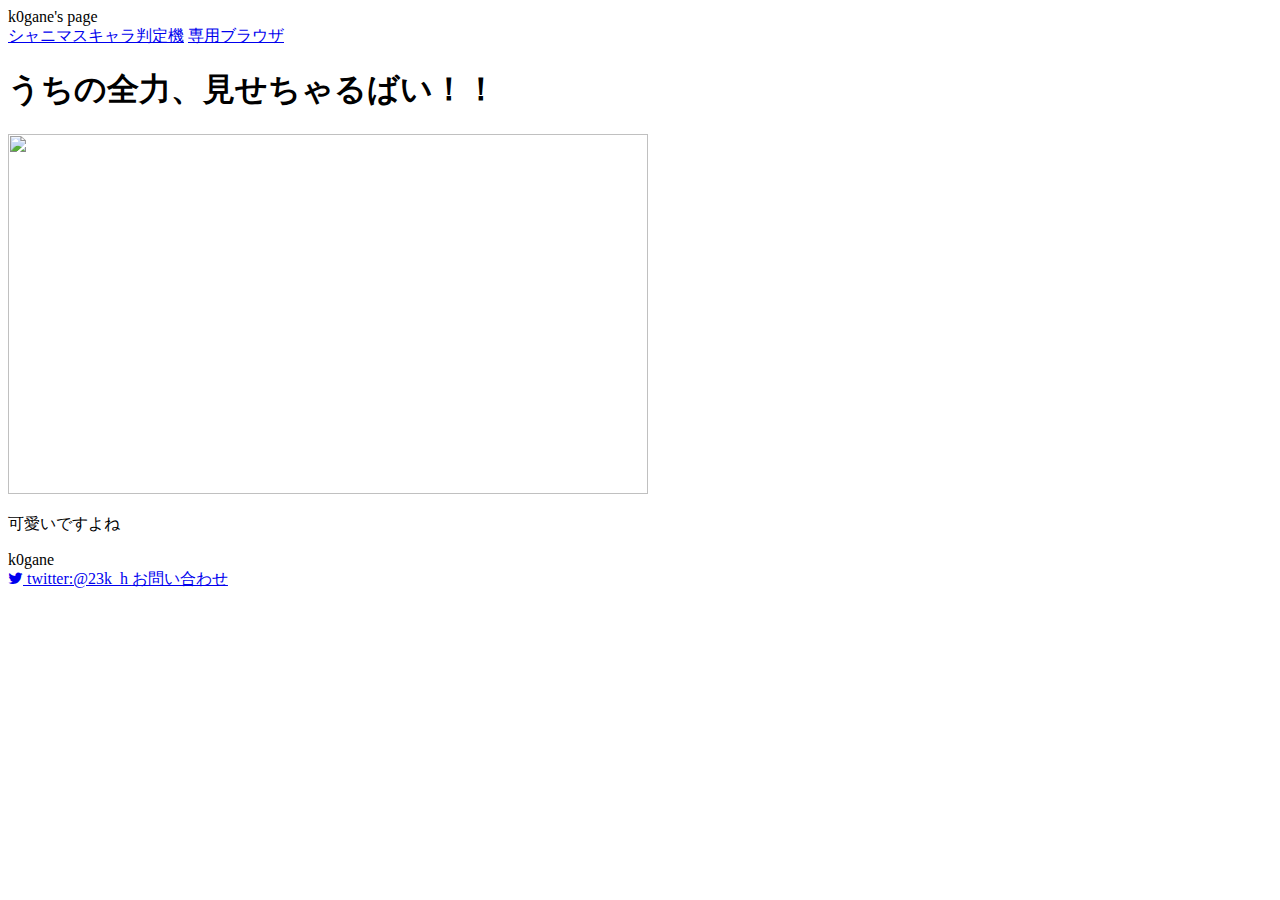
==== index.html @ 71bf892c "Add files" ====
<!DOCTYPE html>
<html>
    <head>
        <title> main page</title>
        <meta charset="utf-8">
        <link rel="stylesheet" type="text/css" href="stylesheet.css">
        <link rel="stylesheet" href="//maxcdn.bootstrapcdn.com/font-awesome/4.3.0/css/font-awesome.min.css">
    </head>

    <body>
        <div class="header">
            <div class="header-logo">k0gane's page</div>
            <div class="header-list">
                <a href="#" class="list hanbetu">シャニマスキャラ判定機<a>
                <a href="#" class="list browser">専用ブラウザ<a>
            </div>
        </div>

        <div class="main">
            <div class="copy-container">
                <h1>
                    うちの全力、見せちゃるばい<span>！！</span>
                </h1>
            </div>
            <div class="contents">
                <img src="https://pbs.twimg.com/media/D45aIcCUIAAlb6Y.jpg" width="640" height="360">
                <p>可愛いですよね</p>
            </div>
        </div>
        <div class="footer">
                <div class="footer-logo">k0gane</div>
                <div class="footer-list">
                    <a href="https://www.twitter.com/23k_h" class="btn twitter">
                        <span class="fa fa-twitter"></span>
                        twitter:@23k_h
                    </a>
                    <a href="form.php" class="btn call">お問い合わせ</a>
                </div>
        </div>
    </body>
</html>
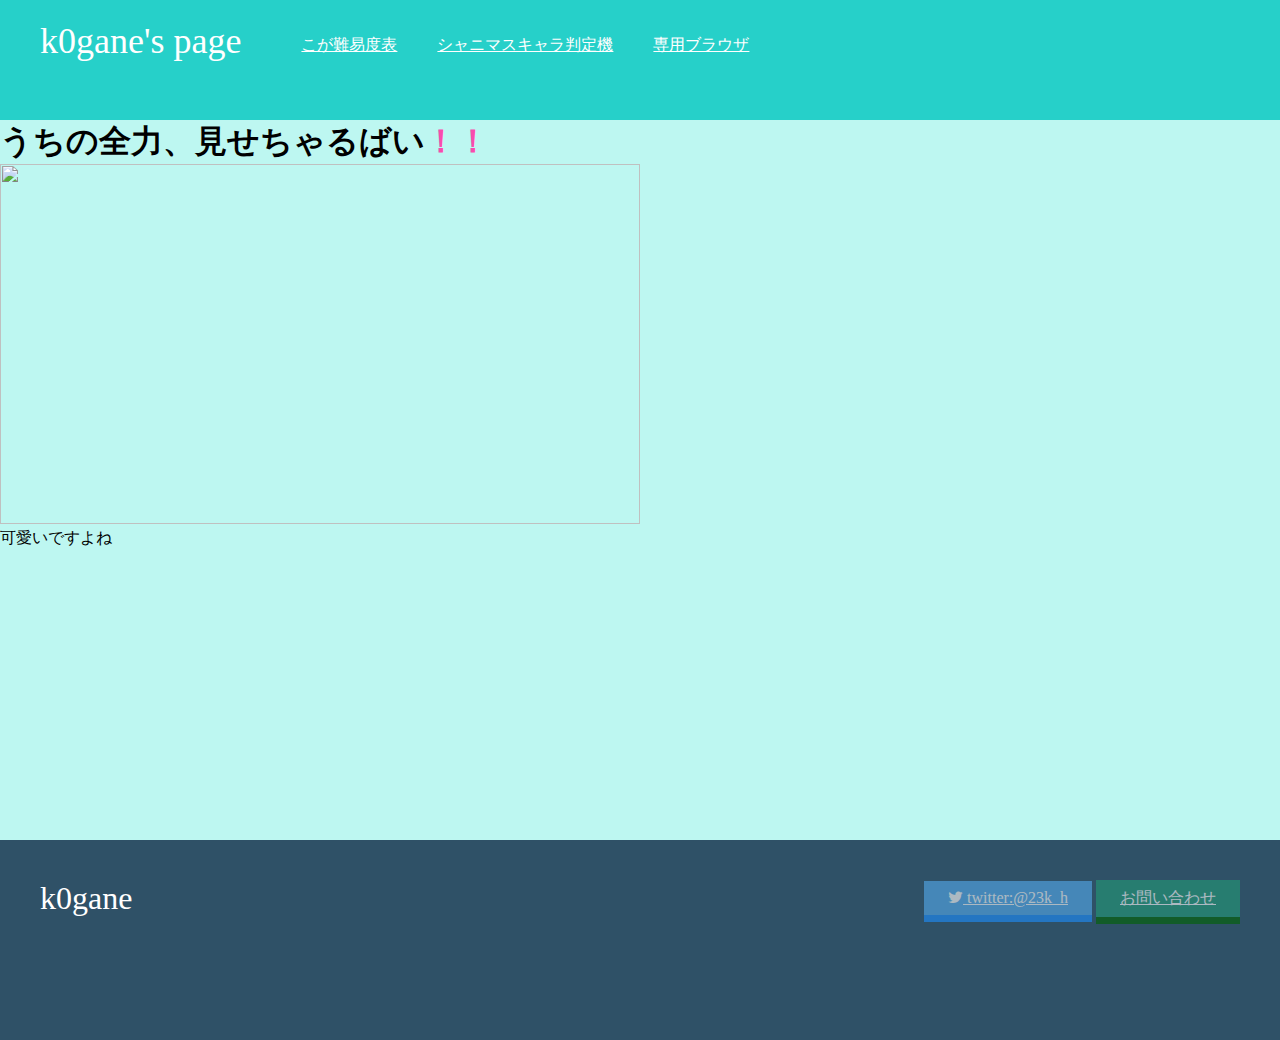
==== commit a33b8d55: "add BMS grade chart" ====
--- a/index.html
+++ b/index.html
@@ -11,6 +11,7 @@
         <div class="header">
             <div class="header-logo">k0gane's page</div>
             <div class="header-list">
+                <a href="./bms.html" class="list bms">こが難易度表</a>
                 <a href="#" class="list hanbetu">シャニマスキャラ判定機<a>
                 <a href="#" class="list browser">専用ブラウザ<a>
             </div>
--- a/stylesheet.css
+++ b/stylesheet.css
@@ -0,0 +1,124 @@
+*{
+    margin:0px;
+    font-family: "Hiragino Kaku Gothic ProN";
+}
+
+body {
+    font-family: "Hiragino Kaku Gothic ProN";
+}
+  
+li {
+    list-style: none;   
+}
+  
+.header {
+    background-color: #26d0c9;
+    color: #fff;
+    height: 120px;
+}
+  
+.header-logo {
+    float: left;
+    font-size: 36px;
+    padding:20px 40px 20px 40px;   
+}
+
+.header-list li{
+    float: left;
+    padding: 40px 20px;
+}
+  
+.main {
+    background-color: #bdf7f1;
+    height:720px;
+    width:1920px;
+
+}
+
+.copy-container span{
+    color:#f84cad;
+}
+  
+.footer {
+    background-color: #2f5167;
+    color:#fff;
+    height: 120px;
+    padding:40px;    
+}
+
+.footer-logo{
+    font-size:32px;
+    float:left;
+}
+
+.footer-list{
+    float:right;
+}
+ 
+.footer-list li{
+    padding-bottom:20px;
+}
+
+.btn{
+    padding:8px 24px;
+    color:white;
+    display:inline-block;
+    opacity:0.6;
+    cursor:pointer;
+}
+
+.btn:hover{
+    opacity:1;
+}
+
+.twitter{
+    background-color:#55acee;
+    box-shadow:0 7px #1e90ff;
+}
+
+.twitter:active{
+    box-shadow:none;
+    position:relative;
+    top:7px;
+}
+
+.call{
+    background-color:#239b76;
+    box-shadow:0 7px #006400;
+}
+
+.call:active{
+    box-shadow:none;
+    position:relative;
+    top:7px;
+}
+
+.list{
+    margin: 35px 20px;
+    float:left;
+    color:white;
+}
+
+.address{
+    margin:20px 20px;
+}
+
+.otoiawase{
+    margin:20px 20px;
+}
+
+.age{
+    margin:20px 20px;
+}
+
+.name{
+    margin:20px 20px;
+}
+
+.success{
+    display:none;
+}
+
+.error{
+    display:none;
+}